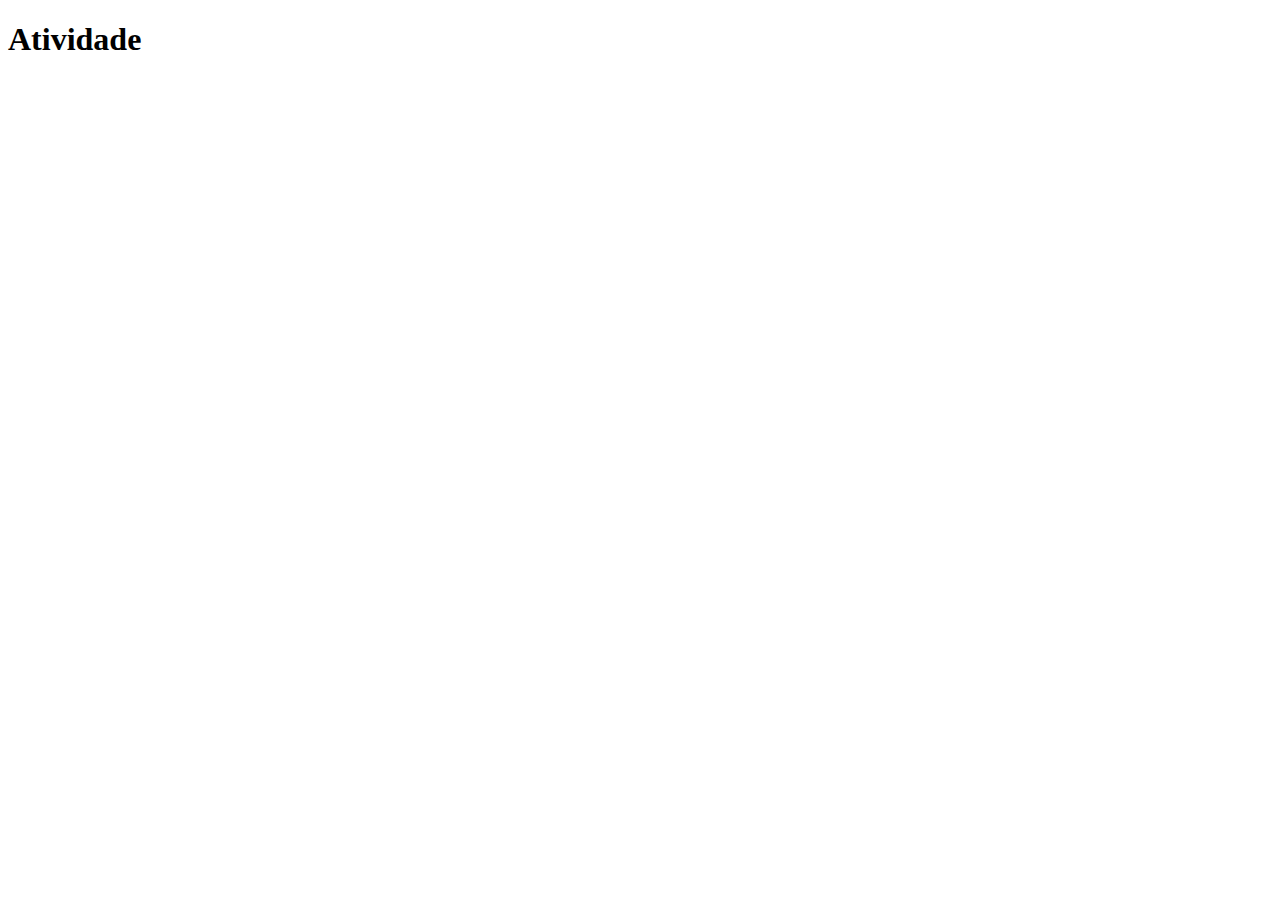
==== index.html @ dbe6fc60 "initial commit" ====
<!DOCTYPE html>
<html lang="pt-br">

<head>
    <meta charset="UTF-8">
    <meta http-equiv="X-UA-Compatible" content="IE=edge">
    <meta name="viewport" content="width=device-width, initial-scale=1.0">
    <title>Luís Antônio</title>
</head>

<body>
    <h1>Atividade</h1>
</body>

</html>
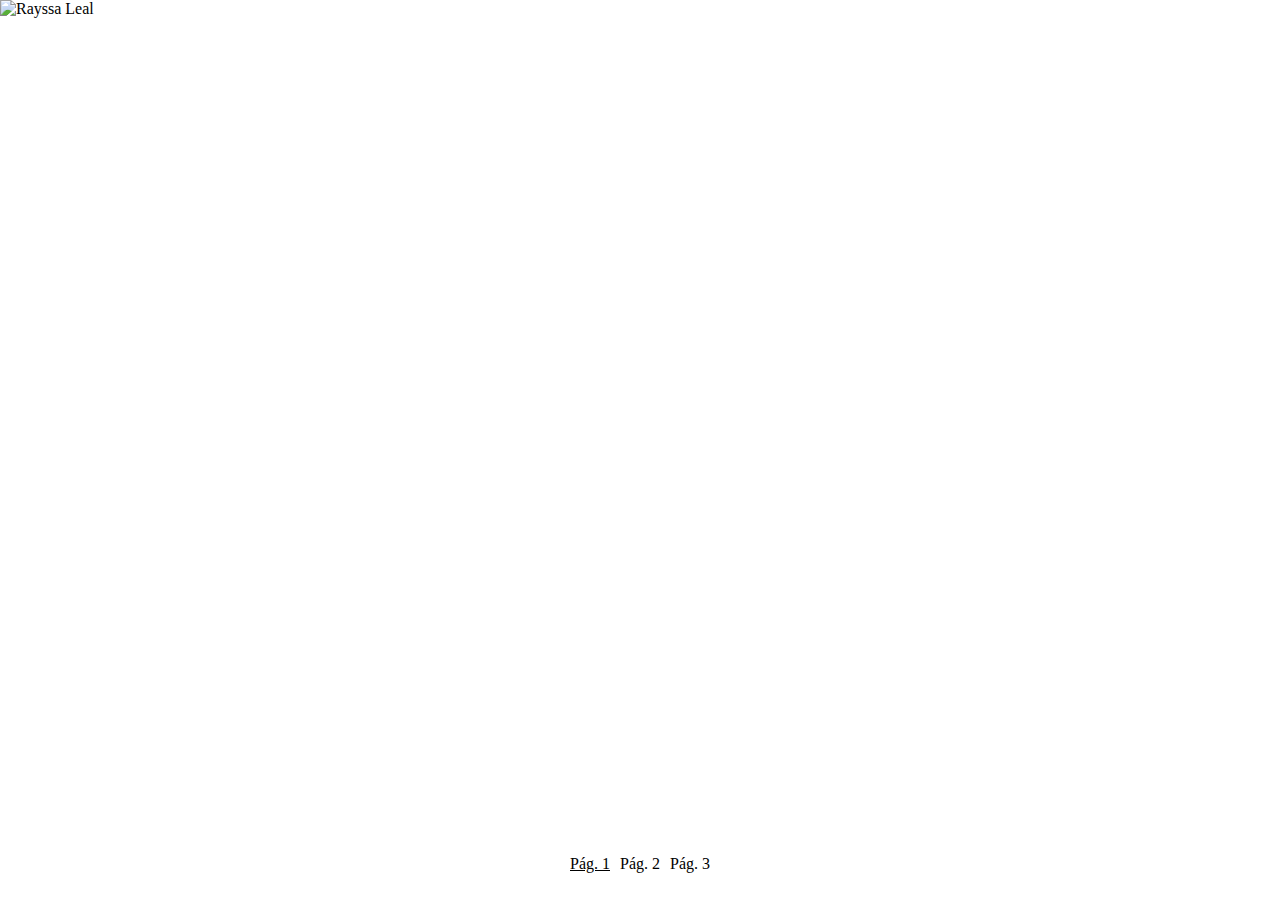
==== commit cbd4210e: "menu da pagina principal" ====
--- a/index.html
+++ b/index.html
@@ -6,10 +6,29 @@
     <meta http-equiv="X-UA-Compatible" content="IE=edge">
     <meta name="viewport" content="width=device-width, initial-scale=1.0">
     <title>Luís Antônio</title>
+
+    <link rel="stylesheet" href="style.css">
 </head>
 
 <body>
-    <h1>Atividade</h1>
+    <main>
+        <section>
+            <img src="https://exame.com/wp-content/uploads/2021/07/rayssa-leal-TSRS-2016.jpg" alt="Rayssa Leal">
+
+        </section>
+        <section>
+            <iframe width="100%" height="100%" src="https://www.youtube.com/embed/ckLLViggOKI" title="YouTube video player" frameborder="0" allow="accelerometer; autoplay; clipboard-write; encrypted-media; gyroscope; picture-in-picture" allowfullscreen></iframe>
+        </section>
+    </main>
+    <footer>
+        <nav>
+            <ul>
+                <li><a href="#" class="active">Pág. 1</a></li>
+                <li><a href="#">Pág. 2</a></li>
+                <li><a href="#">Pág. 3</a></li>
+            </ul>
+        </nav>
+    </footer>
 </body>
 
 </html>--- a/style.css
+++ b/style.css
@@ -0,0 +1,59 @@
+* {
+    padding: 0;
+    margin: 0;
+    box-sizing: border-box;
+}
+
+html,
+body {
+    width: 100vw;
+    height: 100%;
+    overflow: hidden;
+}
+
+main {
+    width: 100%;
+    height: 95%;
+    display: flex;
+    justify-content: space-between;
+    align-items: flex-start;
+}
+
+section {
+    width: 50%;
+    height: 100%;
+}
+
+section img,
+section img {
+    width: 100%;
+    height: 100%;
+    object-fit: cover;
+    object-position: center;
+}
+
+footer,
+nav,
+ul {
+    width: 100%;
+    display: flex;
+    justify-content: center;
+    align-items: center;
+}
+
+ul {
+    list-style-type: none;
+}
+
+li:not(:first-child) {
+    margin-left: 10px;
+}
+
+a {
+    text-decoration: none;
+    color: #000;
+}
+
+a.active {
+    text-decoration: underline;
+}